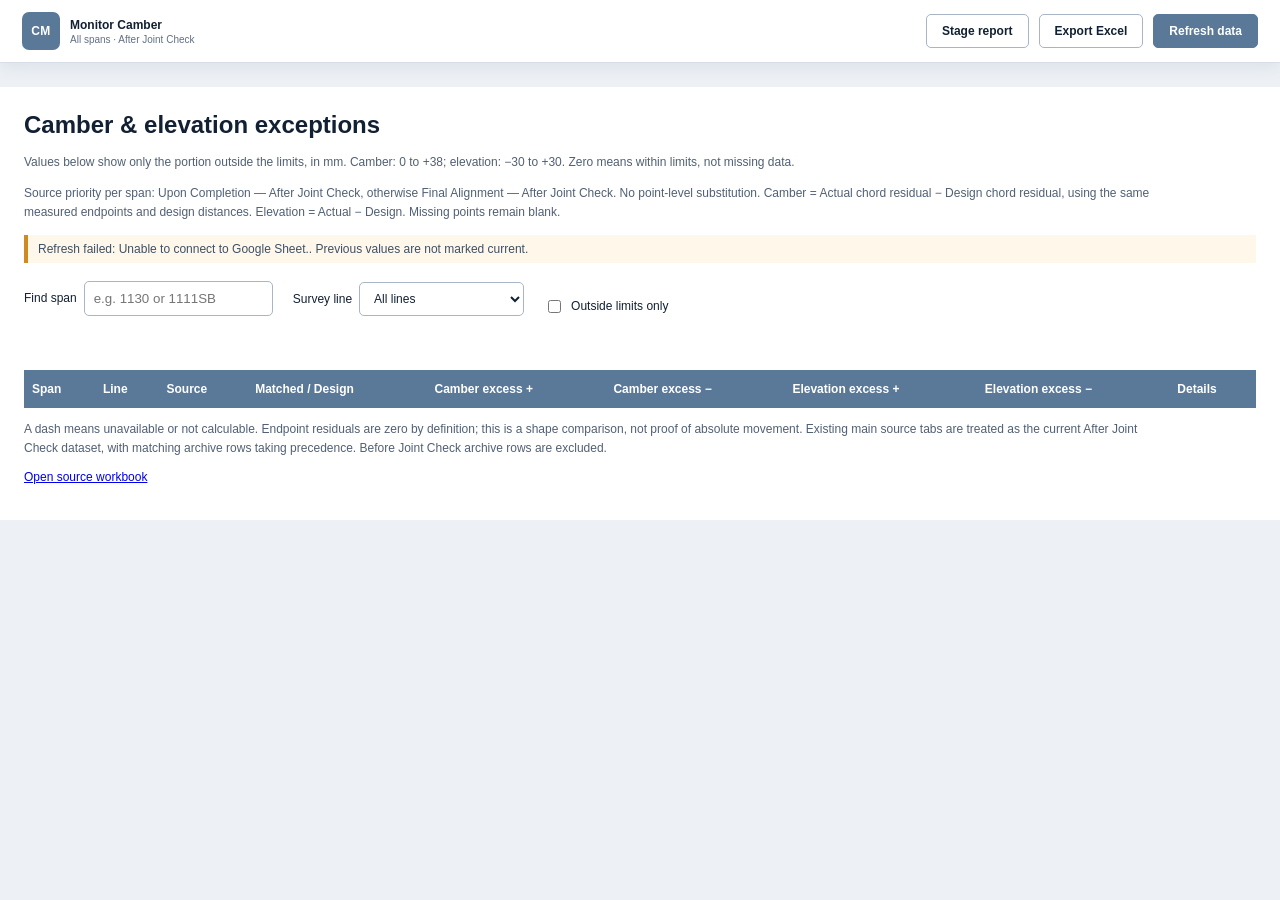
==== monitor.html @ 73c87dcd "Show P1120 CIS before and after stages using elevation values" ====
<!doctype html>
<html lang="en"><head><meta charset="utf-8"><meta name="viewport" content="width=device-width,initial-scale=1"><title>Monitor Camber — All Spans</title><link rel="stylesheet" href="./styles.css?v=20261028-5"><link rel="stylesheet" href="./monitor.css?v=20261028-2"></head>
<body data-monitor><header class="toolbar"><div class="toolbar__brand"><span class="brand-mark">CM</span><div><strong>Monitor Camber</strong><small>All spans · After Joint Check</small></div></div><div class="controls"><a class="button" href="./index.html">Stage report</a><button class="button secondary" id="monitorExport" disabled>Export Excel</button><button class="button primary" id="monitorRefresh">Refresh data</button></div></header>
<main class="monitor"><h1>Camber &amp; elevation exceptions</h1><p class="method">Values below show only the portion outside the limits, in mm. Camber: 0 to +38; elevation: −30 to +30. Zero means within limits, not missing data.</p>
<p class="method">Source priority per span: Upon Completion — After Joint Check, otherwise Final Alignment — After Joint Check. No point-level substitution. Camber = Actual chord residual − Design chord residual, using the same measured endpoints and design distances. Elevation = Actual − Design. Missing points remain blank.</p>
<div id="monitorStatus" class="status loading">Loading source data…</div><div class="monitor-controls"><label>Find span <input id="monitorSearch" placeholder="e.g. 1130 or 1111SB"></label><label>Survey line <select id="monitorLine"><option value="">All lines</option><option>BW</option><option>BC</option><option>BE</option></select></label><label><input id="onlyExceptions" type="checkbox"> Outside limits only</label></div>
<div id="monitorSummary" class="monitor-summary"></div><p id="exportStatus" role="status"></p><div class="grid-wrap"><table class="monitor-table"><thead><tr><th>Span</th><th>Line</th><th>Source</th><th>Matched / Design</th><th>Camber excess +</th><th>Camber excess −</th><th>Elevation excess +</th><th>Elevation excess −</th><th>Details</th></tr></thead><tbody id="monitorRows"></tbody></table></div>
<p class="method">A dash means unavailable or not calculable. Endpoint residuals are zero by definition; this is a shape comparison, not proof of absolute movement. Existing main source tabs are treated as the current After Joint Check dataset, with matching archive rows taking precedence. Before Joint Check archive rows are excluded.</p>
<p><a href="https://docs.google.com/spreadsheets/d/1V4wHyGdhULg2g4vWgg0HlspuscWNcq-lHuJIrdTF5_g/edit" target="_blank" rel="noopener">Open source workbook</a></p></main>
<script src="./app.js?v=20261029-5"></script><script src="./excel-export.js?v=20261028-1"></script><script src="./monitor.js?v=20261029-2"></script></body></html>
---- styles.css ----
:root{
  --navy:#5a7999;--navy-2:#6889ad;--blue:#bdd2e9;--pale:#e8f0f8;
  --ink:#122033;--line:#101820;--paper:#fff;--muted:#617083;
  --warn:#c94b31;--ok:#2f7654;--bg:#edf1f6;
}
*{box-sizing:border-box}
html{background:var(--bg)}
body{margin:0;color:var(--ink);font-family:Arial,Helvetica,sans-serif;font-size:12px}
.toolbar{position:sticky;top:0;z-index:20;display:flex;align-items:center;justify-content:space-between;gap:24px;padding:12px 22px;background:#fff;border-bottom:1px solid #d7dee8;box-shadow:0 3px 16px #15304d18}
.toolbar__brand{display:flex;align-items:center;gap:10px;min-width:205px}.toolbar__brand small{display:block;color:var(--muted);margin-top:2px}
.brand-mark{display:grid;place-items:center;width:38px;height:38px;border-radius:7px;background:var(--navy);color:white;font-weight:800;letter-spacing:.4px}
.controls{display:flex;align-items:end;gap:10px;flex-wrap:wrap}.controls label{display:grid;gap:4px;font-weight:700;color:#31455c}
select,.button,.point-toggle button{height:34px;border:1px solid #a8b5c5;border-radius:5px;background:white;color:var(--ink);font:inherit}
select{min-width:165px;padding:0 28px 0 10px}.button{display:inline-flex;align-items:center;justify-content:center;vertical-align:middle;padding:0 15px;font-weight:700;line-height:normal;text-decoration:none;white-space:nowrap;cursor:pointer}.button:focus-visible{outline:2px solid var(--navy);outline-offset:2px}.button.primary{background:var(--navy);border-color:var(--navy);color:#fff}.button.secondary:hover,a.button:hover,.point-toggle button:hover{background:#edf4fc}
.point-toggle{display:flex;height:34px;padding:0;margin:0;border:0}.point-toggle legend{position:absolute;width:1px;height:1px;overflow:hidden}.point-toggle button{width:42px;border-radius:0;border-right:0;cursor:pointer}.point-toggle button:first-of-type{border-radius:5px 0 0 5px}.point-toggle button:last-of-type{border-radius:0 5px 5px 0;border-right:1px solid #a8b5c5}.point-toggle button.active{background:var(--navy-2);color:white}
.report{width:min(1380px,calc(100% - 32px));margin:18px auto 36px;padding:24px 28px;background:var(--paper);box-shadow:0 5px 25px #1d31461c}
.report-head{display:flex;justify-content:space-between;gap:20px;margin-bottom:7px}.project-lines{display:grid;gap:3px;min-width:660px}.project-lines>div{display:grid;grid-template-columns:130px 1fr}.report-date{align-self:end;min-width:180px;color:#e31e24}.report-date span{color:var(--ink);margin-left:8px}
.title-band{background:var(--navy);color:white;text-align:center;padding:6px 10px 5px;font-size:13px}.span-title{margin-top:3px;font-weight:700;letter-spacing:.2px}.span-title em{font-style:normal;margin:0 20px}
.report-tabs{display:flex;gap:6px;margin:10px 0 6px}.report-tabs button,.revision-bar button{border:1px solid #9eb0c3;background:#fff;color:var(--ink);border-radius:4px;padding:7px 12px;font:inherit;font-weight:700;cursor:pointer}.report-tabs button.active,.revision-bar button.active{background:var(--navy);border-color:var(--navy);color:#fff}.revision-bar{display:flex;align-items:center;gap:7px;flex-wrap:wrap;padding:7px 9px;background:#f0f5fa;border:1px solid #c9d7e5}.revision-bar span{margin-left:auto;color:var(--muted);font-size:10px}.dataset-badge{display:inline-block;margin-left:8px;padding:2px 6px;border-radius:10px;background:#e7eef6;color:#2d4b6b;font-size:9px}.dataset-badge.pending{background:#fff0cf;color:#8a5000}
.status{padding:7px 10px;margin:7px 0;border-left:4px solid var(--blue);background:#f4f8fc;color:#3d5066}.status.loading{animation:pulse 1.3s infinite}.status.ok{border-color:var(--ok);background:#f1f8f4}.status.warning{border-color:#d18a23;background:#fff8ea}
@keyframes pulse{50%{opacity:.55}}
.stage{margin-top:8px}.stage-title{display:grid;grid-template-columns:minmax(0,1fr) auto auto;align-items:center;gap:14px;background:var(--navy);color:white;min-height:26px;padding:4px 8px;font-weight:700}.stage-title .unit{font-weight:400;font-style:italic;text-align:right;white-space:nowrap}.wir{color:#ffb45f;text-align:right;white-space:nowrap}.wir b{color:#ffd8ae;margin-right:8px}
.grid-wrap{overflow-x:auto}.data-grid{width:100%;min-width:1050px;border-collapse:collapse;table-layout:fixed;font-size:10px}.data-grid th,.data-grid td{border:1px solid var(--line);padding:3px 2px;text-align:center;vertical-align:middle;height:22px}.data-grid th:first-child,.data-grid td:first-child{width:154px;text-align:left;padding-left:7px;font-weight:700}.data-grid tr.meta th,.data-grid tr.meta td{background:var(--blue);color:#0e253e;font-weight:700}.data-grid tr.data td{background:#fff}.data-grid tr.diff td{background:#f8fbff}.data-grid tr.remark td{background:var(--blue);font-size:9px}.data-grid td.missing{color:#8c98a7;background:#f1f3f6}.data-grid td.bad{background:#ffe2dc;color:#9b2412;font-weight:700}.data-grid td.good{color:#244e3c}.data-grid td.over{background:#fff0cf;color:#8a5000;font-weight:700}
.signatures{display:flex;align-items:end;justify-content:space-between;gap:18px;margin:20px 0 10px;break-inside:avoid;page-break-inside:avoid}.signature-box{flex:0 0 66%;border:1px solid var(--line);break-inside:avoid;page-break-inside:avoid}.signature-head,.signature-roles,.signature-cells{display:grid;grid-template-columns:1fr 1fr 1fr}.signature-head{background:var(--navy);color:#fff;text-align:center}.signature-head b{padding:4px}.signature-head b:first-child{grid-column:span 2;border-right:1px solid var(--line)}.signature-roles b{background:var(--blue);border-right:1px solid var(--line);border-top:1px solid var(--line);padding:5px;text-align:center}.signature-cells>div{min-width:0;height:88px;border-right:1px solid var(--line);display:flex;flex-direction:column;align-items:center;padding:0 7px 5px;text-align:center}.signature-cells>div:last-child,.signature-roles b:last-child{border-right:0}.sign-space{display:block;flex:1;width:92%;border-bottom:1px solid #555;margin-bottom:3px}.signature-cells strong{width:100%;font-size:9px;white-space:nowrap}.signature-cells small{font-size:8px;color:#4e5965;margin-top:2px}.key-plan{flex:1;min-width:0}.mini-bridge{min-width:0;padding:0 2px}.mini-bridge svg{display:block;width:100%;height:auto;max-height:102px;overflow:visible}.key-plan__caption{text-align:center;font-size:10px;font-weight:700;line-height:1.1;margin-top:2px}.schematic-edge{stroke:#252b33;stroke-width:1.5}.schematic-line{stroke:#8d5555;stroke-width:1}.survey-dot{fill:#b21669;stroke:#55113b;stroke-width:1.2}.joint-label{fill:#233852;font-size:9px;font-weight:700}.point-label{fill:#34414f;font-size:7px;font-weight:700}
.notes{font-size:9px;line-height:1.35}.notes p{margin:3px 0}
.chart-section{margin-top:10px;border:1px solid #9daabc;padding:12px;break-inside:avoid}.chart-heading{display:flex;justify-content:space-between;gap:16px;align-items:start}.chart-heading small{display:block;color:var(--muted);margin-top:3px}.legend{display:flex;gap:12px;flex-wrap:wrap;justify-content:flex-end}.legend span{display:flex;align-items:center;gap:5px;font-size:10px}.legend i{display:block;width:22px;border-top:3px solid}.legend i.dashed{border-top-style:dashed}
#chart{display:block;width:100%;height:auto;margin-top:8px;background:#fff}.axis{stroke:#445366;stroke-width:1}.gridline{stroke:#dce2ea;stroke-width:1}.axis-text{fill:#506074;font-size:11px}.series-line{fill:none;stroke-width:3;stroke-linejoin:round;stroke-linecap:round}.series-dot{stroke:white;stroke-width:1.4}
.error-panel{position:fixed;left:20px;right:20px;bottom:20px;padding:15px;background:#7f251c;color:white;border-radius:6px;z-index:30;box-shadow:0 5px 20px #0003}.hidden{display:none}
@media(max-width:900px){.toolbar{align-items:flex-start;flex-direction:column}.controls{width:100%}.report{width:100%;margin:0;padding:15px}.report-head{flex-direction:column}.project-lines{min-width:0}.project-lines>div{grid-template-columns:95px 1fr}.signatures{flex-direction:column;align-items:stretch}.signature-box{width:100%;flex-basis:auto}.key-plan,.mini-bridge{min-width:0}}
@page{size:A4 landscape;margin:7mm}
@media print{
  *{-webkit-print-color-adjust:exact!important;print-color-adjust:exact!important}
  html,body{background:white}.no-print,.status{display:none!important}.report{width:100%;margin:0;padding:0;box-shadow:none;font-size:7pt}.report-head{margin-bottom:2px}.project-lines{gap:0}.project-lines>div{grid-template-columns:28mm 1fr}.title-band{padding:2px;font-size:7.6pt}.stage{margin-top:2px;break-inside:avoid}.stage-title{min-height:13px;padding:1px 4px;font-size:6.7pt}.grid-wrap{overflow:visible}.data-grid{min-width:0;font-size:5.5pt}.data-grid th,.data-grid td{height:9px;padding:0 1px;line-height:1.05}.data-grid th:first-child,.data-grid td:first-child{width:33mm;padding-left:2px}.chart-section{margin-top:3mm;padding:2mm}.chart-heading{font-size:6pt}.legend span{font-size:5pt}.signatures{flex-direction:row!important;align-items:flex-end!important;margin:5px 0 3px;gap:3mm}.signature-box{flex:0 0 160mm!important;width:160mm}.signature-head b,.signature-roles b{padding:1px}.signature-cells>div{height:15mm;padding:0 2mm 1mm}.sign-space{margin-bottom:1px}.signature-cells strong{font-size:5.4pt}.signature-cells small{font-size:4.8pt;margin-top:1px}.key-plan,.mini-bridge{min-width:0}.mini-bridge svg{max-height:23mm}.key-plan__caption{font-size:5.5pt;margin-top:.5mm}.notes{font-size:5.1pt;line-height:1.18}.notes p{margin:.5px}
  .title-band,.stage-title,.signature-head{background:#5a7999!important;color:#fff!important}
  .data-grid{font-size:6pt}
  .data-grid th,.data-grid td{height:12px;padding:.6px 1px;line-height:1.2}
  .data-grid tr.meta th,.data-grid tr.meta td,.data-grid tr.remark td,.signature-roles b{background:#bdd2e9!important;color:#0e253e!important}
  .data-grid td.bad{background:#ffe2dc!important;color:#9b2412!important}
  .data-grid td.over{background:#fff0cf!important;color:#8a5000!important}
}
---- monitor.css ----
.monitor{max-width:1500px;margin:24px auto;padding:24px;background:white}.monitor h1{font-size:24px;margin:0 0 14px}.method{max-width:1150px;color:#516075;line-height:1.6}.monitor-controls{display:flex;gap:20px;align-items:end;flex-wrap:wrap;margin:18px 0}.monitor-controls label{display:flex;gap:7px;align-items:center}.monitor-controls input:not([type=checkbox]){padding:9px;border:1px solid #a8b5c5;border-radius:5px}.monitor-summary{padding:12px 0;font-weight:bold}.monitor-table{border-collapse:collapse;width:100%;min-width:1050px;font-size:12px}.monitor-table th{background:var(--navy);color:white;text-align:left;padding:12px 8px;position:static}.monitor-table td{border-bottom:1px solid #dce4ee;padding:11px 8px;vertical-align:top}.monitor-table tr:nth-child(6n+1),.monitor-table tr:nth-child(6n+2),.monitor-table tr:nth-child(6n+3){background:#f3f7fb}.monitor-table .excess{color:#a13220;font-weight:bold}.monitor-table .within{color:#35704c}.monitor-table small{display:block;color:#64748b;margin-top:4px}.monitor-table details{max-width:440px}.monitor-table summary{cursor:pointer;color:#31577f}.joint-detail{border-collapse:collapse;min-width:410px;margin-top:10px}.joint-detail th{position:static;background:#dce7f3;color:#20354c;font-size:10px;padding:5px}.joint-detail td{padding:5px;font-size:10px}.monitor .error{color:#a13220}@media(max-width:700px){.monitor{margin:10px;padding:16px}.toolbar{flex-wrap:wrap}.monitor h1{font-size:21px}}@media print{.toolbar,.monitor-controls{display:none}.monitor{margin:0;padding:0}.monitor-table th{position:static}details{display:none}}
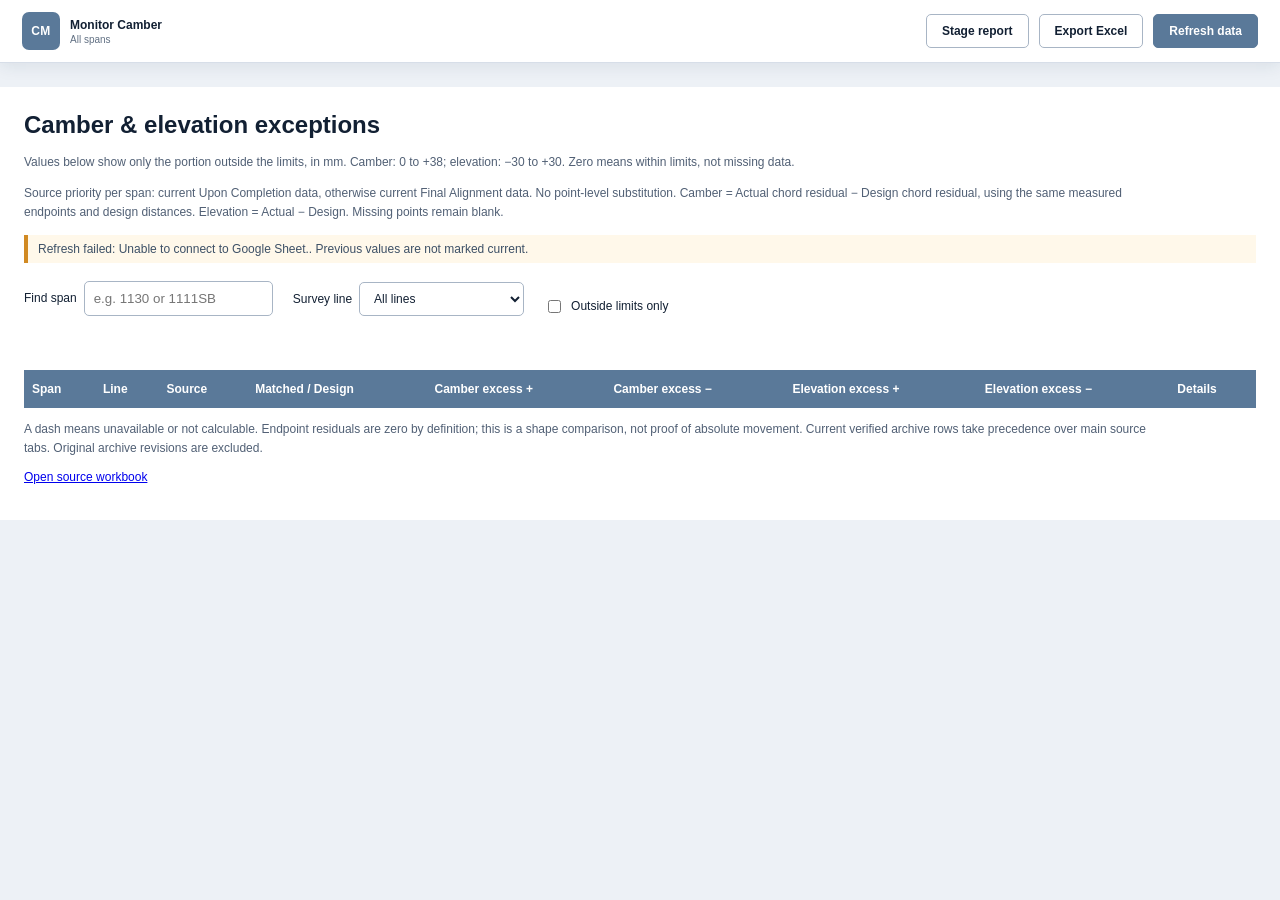
==== commit 5954f5bc: "Remove joint-check wording from report display labels" ====
--- a/monitor.html
+++ b/monitor.html
@@ -1,10 +1,10 @@
 <!doctype html>
 <html lang="en"><head><meta charset="utf-8"><meta name="viewport" content="width=device-width,initial-scale=1"><title>Monitor Camber — All Spans</title><link rel="stylesheet" href="./styles.css?v=20261028-5"><link rel="stylesheet" href="./monitor.css?v=20261028-2"></head>
-<body data-monitor><header class="toolbar"><div class="toolbar__brand"><span class="brand-mark">CM</span><div><strong>Monitor Camber</strong><small>All spans · After Joint Check</small></div></div><div class="controls"><a class="button" href="./index.html">Stage report</a><button class="button secondary" id="monitorExport" disabled>Export Excel</button><button class="button primary" id="monitorRefresh">Refresh data</button></div></header>
+<body data-monitor><header class="toolbar"><div class="toolbar__brand"><span class="brand-mark">CM</span><div><strong>Monitor Camber</strong><small>All spans</small></div></div><div class="controls"><a class="button" href="./index.html">Stage report</a><button class="button secondary" id="monitorExport" disabled>Export Excel</button><button class="button primary" id="monitorRefresh">Refresh data</button></div></header>
 <main class="monitor"><h1>Camber &amp; elevation exceptions</h1><p class="method">Values below show only the portion outside the limits, in mm. Camber: 0 to +38; elevation: −30 to +30. Zero means within limits, not missing data.</p>
-<p class="method">Source priority per span: Upon Completion — After Joint Check, otherwise Final Alignment — After Joint Check. No point-level substitution. Camber = Actual chord residual − Design chord residual, using the same measured endpoints and design distances. Elevation = Actual − Design. Missing points remain blank.</p>
+<p class="method">Source priority per span: current Upon Completion data, otherwise current Final Alignment data. No point-level substitution. Camber = Actual chord residual − Design chord residual, using the same measured endpoints and design distances. Elevation = Actual − Design. Missing points remain blank.</p>
 <div id="monitorStatus" class="status loading">Loading source data…</div><div class="monitor-controls"><label>Find span <input id="monitorSearch" placeholder="e.g. 1130 or 1111SB"></label><label>Survey line <select id="monitorLine"><option value="">All lines</option><option>BW</option><option>BC</option><option>BE</option></select></label><label><input id="onlyExceptions" type="checkbox"> Outside limits only</label></div>
 <div id="monitorSummary" class="monitor-summary"></div><p id="exportStatus" role="status"></p><div class="grid-wrap"><table class="monitor-table"><thead><tr><th>Span</th><th>Line</th><th>Source</th><th>Matched / Design</th><th>Camber excess +</th><th>Camber excess −</th><th>Elevation excess +</th><th>Elevation excess −</th><th>Details</th></tr></thead><tbody id="monitorRows"></tbody></table></div>
-<p class="method">A dash means unavailable or not calculable. Endpoint residuals are zero by definition; this is a shape comparison, not proof of absolute movement. Existing main source tabs are treated as the current After Joint Check dataset, with matching archive rows taking precedence. Before Joint Check archive rows are excluded.</p>
+<p class="method">A dash means unavailable or not calculable. Endpoint residuals are zero by definition; this is a shape comparison, not proof of absolute movement. Current verified archive rows take precedence over main source tabs. Original archive revisions are excluded.</p>
 <p><a href="https://docs.google.com/spreadsheets/d/1V4wHyGdhULg2g4vWgg0HlspuscWNcq-lHuJIrdTF5_g/edit" target="_blank" rel="noopener">Open source workbook</a></p></main>
-<script src="./app.js?v=20261029-5"></script><script src="./excel-export.js?v=20261028-1"></script><script src="./monitor.js?v=20261029-2"></script></body></html>
+<script src="./app.js?v=20261029-6"></script><script src="./excel-export.js?v=20261028-1"></script><script src="./monitor.js?v=20261029-6"></script></body></html>
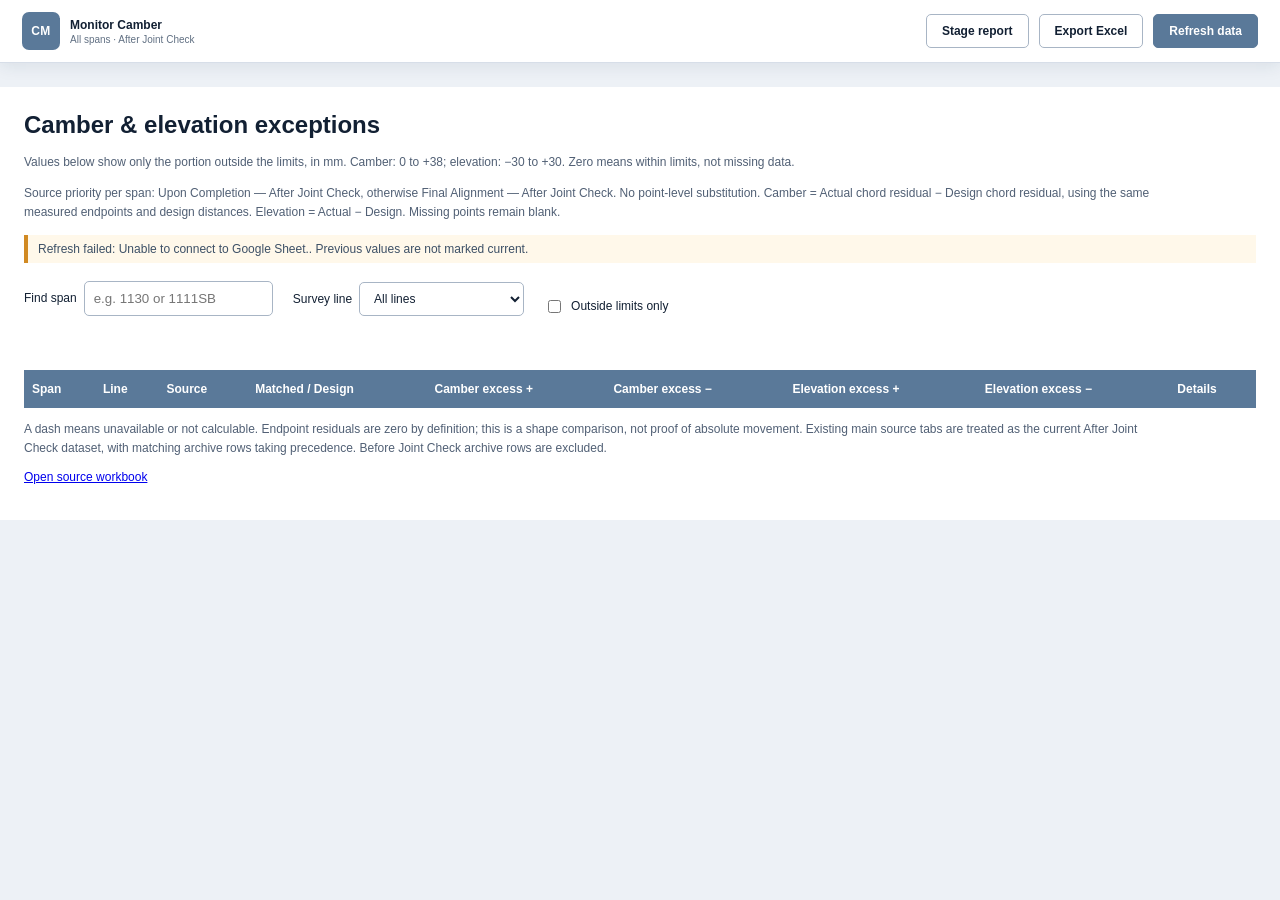
==== commit 3bbd5ec1: "Keep joint-check labels on screen and hide them only in print" ====
--- a/monitor.html
+++ b/monitor.html
@@ -1,10 +1,10 @@
 <!doctype html>
-<html lang="en"><head><meta charset="utf-8"><meta name="viewport" content="width=device-width,initial-scale=1"><title>Monitor Camber — All Spans</title><link rel="stylesheet" href="./styles.css?v=20261028-5"><link rel="stylesheet" href="./monitor.css?v=20261028-2"></head>
-<body data-monitor><header class="toolbar"><div class="toolbar__brand"><span class="brand-mark">CM</span><div><strong>Monitor Camber</strong><small>All spans</small></div></div><div class="controls"><a class="button" href="./index.html">Stage report</a><button class="button secondary" id="monitorExport" disabled>Export Excel</button><button class="button primary" id="monitorRefresh">Refresh data</button></div></header>
+<html lang="en"><head><meta charset="utf-8"><meta name="viewport" content="width=device-width,initial-scale=1"><title>Monitor Camber — All Spans</title><link rel="stylesheet" href="./styles.css?v=20261029-7"><link rel="stylesheet" href="./monitor.css?v=20261028-2"></head>
+<body data-monitor><header class="toolbar"><div class="toolbar__brand"><span class="brand-mark">CM</span><div><strong>Monitor Camber</strong><small>All spans · After Joint Check</small></div></div><div class="controls"><a class="button" href="./index.html">Stage report</a><button class="button secondary" id="monitorExport" disabled>Export Excel</button><button class="button primary" id="monitorRefresh">Refresh data</button></div></header>
 <main class="monitor"><h1>Camber &amp; elevation exceptions</h1><p class="method">Values below show only the portion outside the limits, in mm. Camber: 0 to +38; elevation: −30 to +30. Zero means within limits, not missing data.</p>
-<p class="method">Source priority per span: current Upon Completion data, otherwise current Final Alignment data. No point-level substitution. Camber = Actual chord residual − Design chord residual, using the same measured endpoints and design distances. Elevation = Actual − Design. Missing points remain blank.</p>
+<p class="method"><span class="screen-only-label">Source priority per span: Upon Completion — After Joint Check, otherwise Final Alignment — After Joint Check.</span><span class="print-only-label">Source priority per span: current Upon Completion data, otherwise current Final Alignment data.</span> No point-level substitution. Camber = Actual chord residual − Design chord residual, using the same measured endpoints and design distances. Elevation = Actual − Design. Missing points remain blank.</p>
 <div id="monitorStatus" class="status loading">Loading source data…</div><div class="monitor-controls"><label>Find span <input id="monitorSearch" placeholder="e.g. 1130 or 1111SB"></label><label>Survey line <select id="monitorLine"><option value="">All lines</option><option>BW</option><option>BC</option><option>BE</option></select></label><label><input id="onlyExceptions" type="checkbox"> Outside limits only</label></div>
 <div id="monitorSummary" class="monitor-summary"></div><p id="exportStatus" role="status"></p><div class="grid-wrap"><table class="monitor-table"><thead><tr><th>Span</th><th>Line</th><th>Source</th><th>Matched / Design</th><th>Camber excess +</th><th>Camber excess −</th><th>Elevation excess +</th><th>Elevation excess −</th><th>Details</th></tr></thead><tbody id="monitorRows"></tbody></table></div>
-<p class="method">A dash means unavailable or not calculable. Endpoint residuals are zero by definition; this is a shape comparison, not proof of absolute movement. Current verified archive rows take precedence over main source tabs. Original archive revisions are excluded.</p>
+<p class="method">A dash means unavailable or not calculable. Endpoint residuals are zero by definition; this is a shape comparison, not proof of absolute movement. <span class="screen-only-label">Existing main source tabs are treated as the current After Joint Check dataset, with matching archive rows taking precedence. Before Joint Check archive rows are excluded.</span><span class="print-only-label">Current verified archive rows take precedence over main source tabs. Original archive revisions are excluded.</span></p>
 <p><a href="https://docs.google.com/spreadsheets/d/1V4wHyGdhULg2g4vWgg0HlspuscWNcq-lHuJIrdTF5_g/edit" target="_blank" rel="noopener">Open source workbook</a></p></main>
-<script src="./app.js?v=20261029-6"></script><script src="./excel-export.js?v=20261028-1"></script><script src="./monitor.js?v=20261029-6"></script></body></html>
+<script src="./app.js?v=20261029-7"></script><script src="./excel-export.js?v=20261028-1"></script><script src="./monitor.js?v=20261029-7"></script></body></html>
--- a/styles.css
+++ b/styles.css
@@ -27,8 +27,10 @@
 #chart{display:block;width:100%;height:auto;margin-top:8px;background:#fff}.axis{stroke:#445366;stroke-width:1}.gridline{stroke:#dce2ea;stroke-width:1}.axis-text{fill:#506074;font-size:11px}.series-line{fill:none;stroke-width:3;stroke-linejoin:round;stroke-linecap:round}.series-dot{stroke:white;stroke-width:1.4}
 .error-panel{position:fixed;left:20px;right:20px;bottom:20px;padding:15px;background:#7f251c;color:white;border-radius:6px;z-index:30;box-shadow:0 5px 20px #0003}.hidden{display:none}
 @media(max-width:900px){.toolbar{align-items:flex-start;flex-direction:column}.controls{width:100%}.report{width:100%;margin:0;padding:15px}.report-head{flex-direction:column}.project-lines{min-width:0}.project-lines>div{grid-template-columns:95px 1fr}.signatures{flex-direction:column;align-items:stretch}.signature-box{width:100%;flex-basis:auto}.key-plan,.mini-bridge{min-width:0}}
+.print-only-label{display:none}
 @page{size:A4 landscape;margin:7mm}
 @media print{
+  .screen-only-label{display:none!important}.print-only-label{display:inline!important}
   *{-webkit-print-color-adjust:exact!important;print-color-adjust:exact!important}
   html,body{background:white}.no-print,.status{display:none!important}.report{width:100%;margin:0;padding:0;box-shadow:none;font-size:7pt}.report-head{margin-bottom:2px}.project-lines{gap:0}.project-lines>div{grid-template-columns:28mm 1fr}.title-band{padding:2px;font-size:7.6pt}.stage{margin-top:2px;break-inside:avoid}.stage-title{min-height:13px;padding:1px 4px;font-size:6.7pt}.grid-wrap{overflow:visible}.data-grid{min-width:0;font-size:5.5pt}.data-grid th,.data-grid td{height:9px;padding:0 1px;line-height:1.05}.data-grid th:first-child,.data-grid td:first-child{width:33mm;padding-left:2px}.chart-section{margin-top:3mm;padding:2mm}.chart-heading{font-size:6pt}.legend span{font-size:5pt}.signatures{flex-direction:row!important;align-items:flex-end!important;margin:5px 0 3px;gap:3mm}.signature-box{flex:0 0 160mm!important;width:160mm}.signature-head b,.signature-roles b{padding:1px}.signature-cells>div{height:15mm;padding:0 2mm 1mm}.sign-space{margin-bottom:1px}.signature-cells strong{font-size:5.4pt}.signature-cells small{font-size:4.8pt;margin-top:1px}.key-plan,.mini-bridge{min-width:0}.mini-bridge svg{max-height:23mm}.key-plan__caption{font-size:5.5pt;margin-top:.5mm}.notes{font-size:5.1pt;line-height:1.18}.notes p{margin:.5px}
   .title-band,.stage-title,.signature-head{background:#5a7999!important;color:#fff!important}
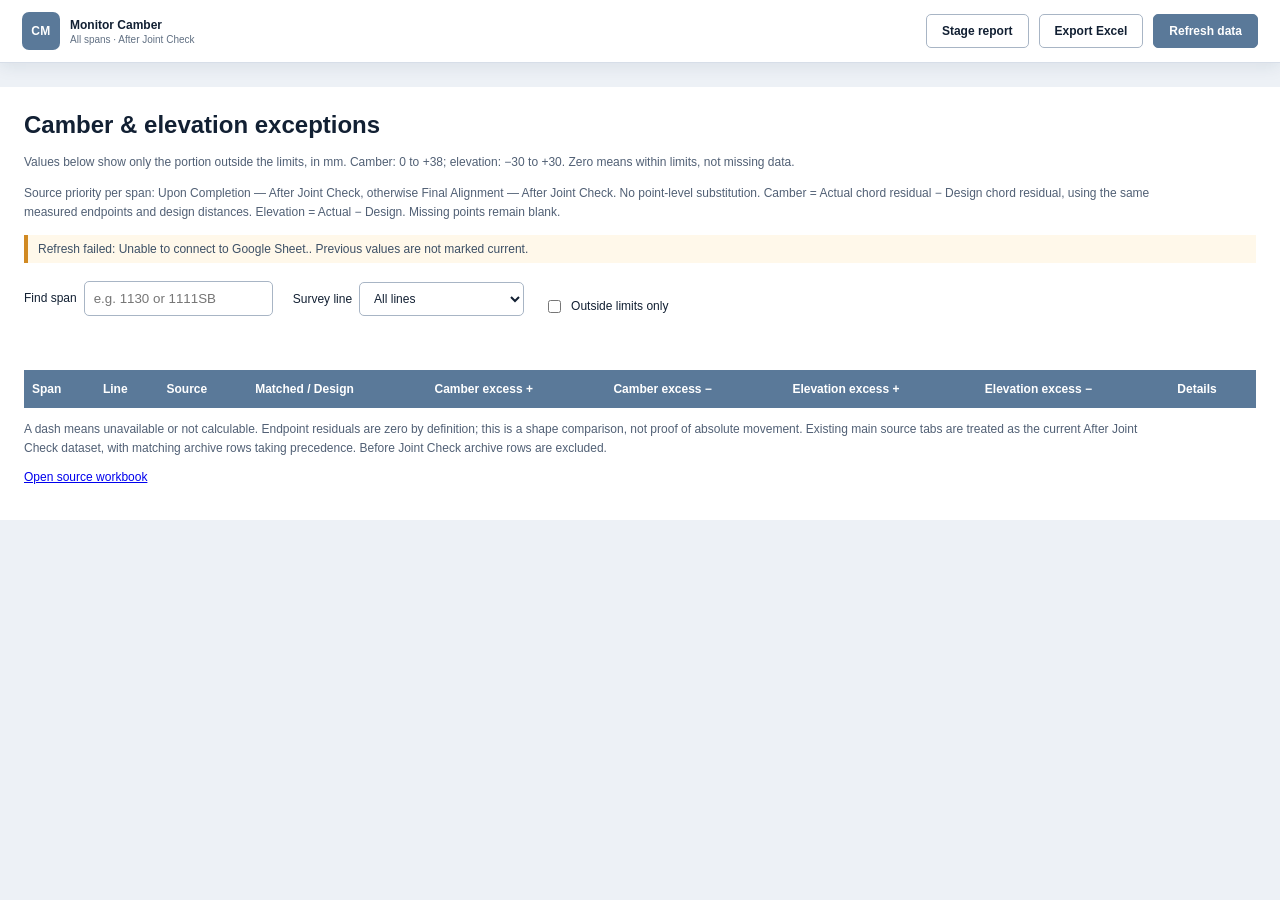
==== commit 3c2a9252: "Align P1120 final sections with Upon and label sagging remarks" ====
--- a/monitor.html
+++ b/monitor.html
@@ -7,4 +7,4 @@
 <div id="monitorSummary" class="monitor-summary"></div><p id="exportStatus" role="status"></p><div class="grid-wrap"><table class="monitor-table"><thead><tr><th>Span</th><th>Line</th><th>Source</th><th>Matched / Design</th><th>Camber excess +</th><th>Camber excess −</th><th>Elevation excess +</th><th>Elevation excess −</th><th>Details</th></tr></thead><tbody id="monitorRows"></tbody></table></div>
 <p class="method">A dash means unavailable or not calculable. Endpoint residuals are zero by definition; this is a shape comparison, not proof of absolute movement. <span class="screen-only-label">Existing main source tabs are treated as the current After Joint Check dataset, with matching archive rows taking precedence. Before Joint Check archive rows are excluded.</span><span class="print-only-label">Current verified archive rows take precedence over main source tabs. Original archive revisions are excluded.</span></p>
 <p><a href="https://docs.google.com/spreadsheets/d/1V4wHyGdhULg2g4vWgg0HlspuscWNcq-lHuJIrdTF5_g/edit" target="_blank" rel="noopener">Open source workbook</a></p></main>
-<script src="./app.js?v=20261029-7"></script><script src="./excel-export.js?v=20261028-1"></script><script src="./monitor.js?v=20261029-7"></script></body></html>
+<script src="./app.js?v=20261103-1"></script><script src="./excel-export.js?v=20261028-1"></script><script src="./monitor.js?v=20261103-1"></script></body></html>
--- a/styles.css
+++ b/styles.css
@@ -28,6 +28,8 @@
 .error-panel{position:fixed;left:20px;right:20px;bottom:20px;padding:15px;background:#7f251c;color:white;border-radius:6px;z-index:30;box-shadow:0 5px 20px #0003}.hidden{display:none}
 @media(max-width:900px){.toolbar{align-items:flex-start;flex-direction:column}.controls{width:100%}.report{width:100%;margin:0;padding:15px}.report-head{flex-direction:column}.project-lines{min-width:0}.project-lines>div{grid-template-columns:95px 1fr}.signatures{flex-direction:column;align-items:stretch}.signature-box{width:100%;flex-basis:auto}.key-plan,.mini-bridge{min-width:0}}
 .print-only-label{display:none}
+.sign-space--signed{position:relative;min-height:0}
+.surveyor-signature{position:absolute;inset:0;margin:auto;display:block;width:90%;height:100%;object-fit:contain}
 @page{size:A4 landscape;margin:7mm}
 @media print{
   .screen-only-label{display:none!important}.print-only-label{display:inline!important}
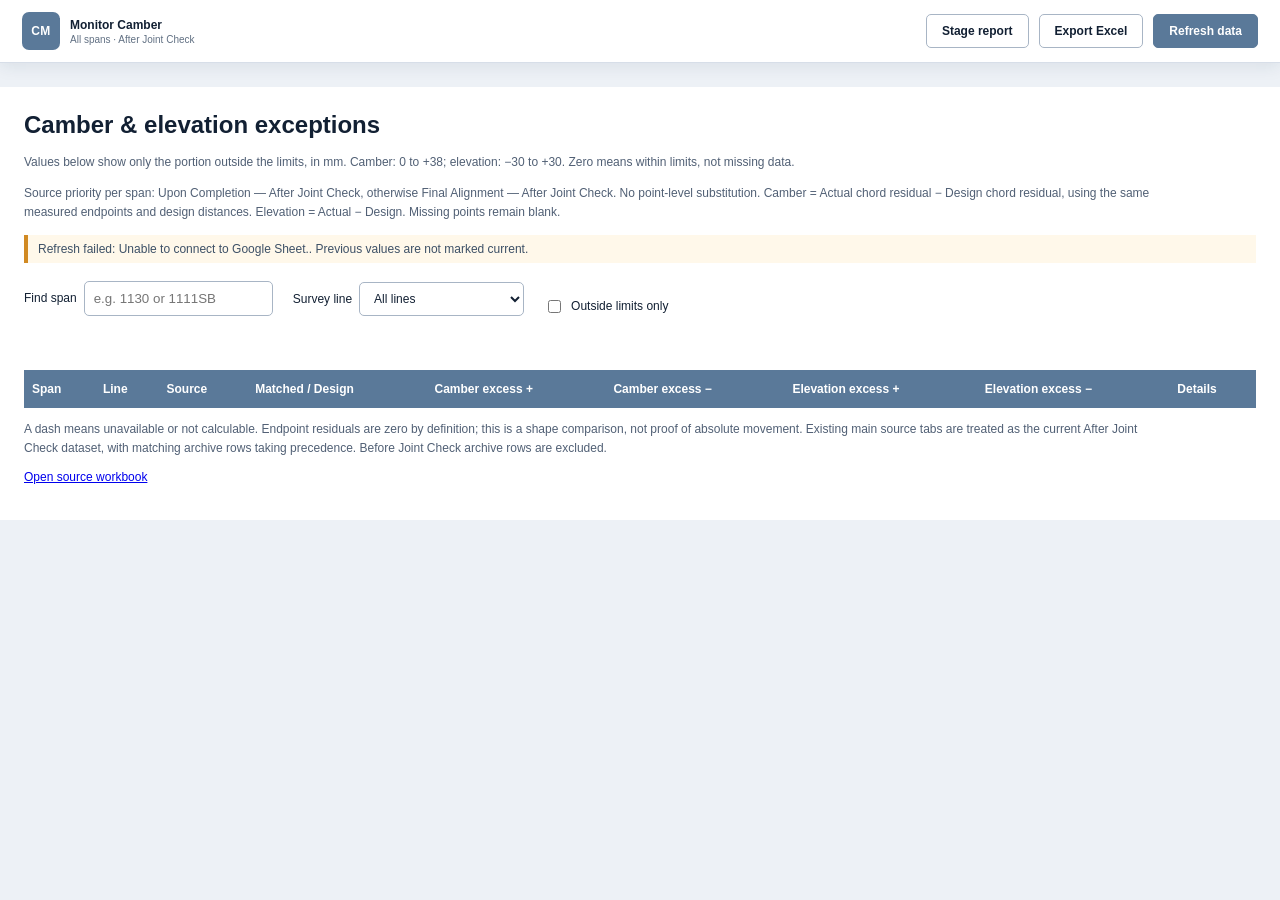
==== commit 96550be7: "Display millimetres without decimals and retain metre precision" ====
--- a/monitor.html
+++ b/monitor.html
@@ -7,4 +7,4 @@
 <div id="monitorSummary" class="monitor-summary"></div><p id="exportStatus" role="status"></p><div class="grid-wrap"><table class="monitor-table"><thead><tr><th>Span</th><th>Line</th><th>Source</th><th>Matched / Design</th><th>Camber excess +</th><th>Camber excess −</th><th>Elevation excess +</th><th>Elevation excess −</th><th>Details</th></tr></thead><tbody id="monitorRows"></tbody></table></div>
 <p class="method">A dash means unavailable or not calculable. Endpoint residuals are zero by definition; this is a shape comparison, not proof of absolute movement. <span class="screen-only-label">Existing main source tabs are treated as the current After Joint Check dataset, with matching archive rows taking precedence. Before Joint Check archive rows are excluded.</span><span class="print-only-label">Current verified archive rows take precedence over main source tabs. Original archive revisions are excluded.</span></p>
 <p><a href="https://docs.google.com/spreadsheets/d/1V4wHyGdhULg2g4vWgg0HlspuscWNcq-lHuJIrdTF5_g/edit" target="_blank" rel="noopener">Open source workbook</a></p></main>
-<script src="./app.js?v=20261103-1"></script><script src="./excel-export.js?v=20261028-1"></script><script src="./monitor.js?v=20261103-1"></script></body></html>
+<script src="./app.js?v=20261105-1"></script><script src="./excel-export.js?v=20261105-1"></script><script src="./monitor.js?v=20261105-1"></script></body></html>
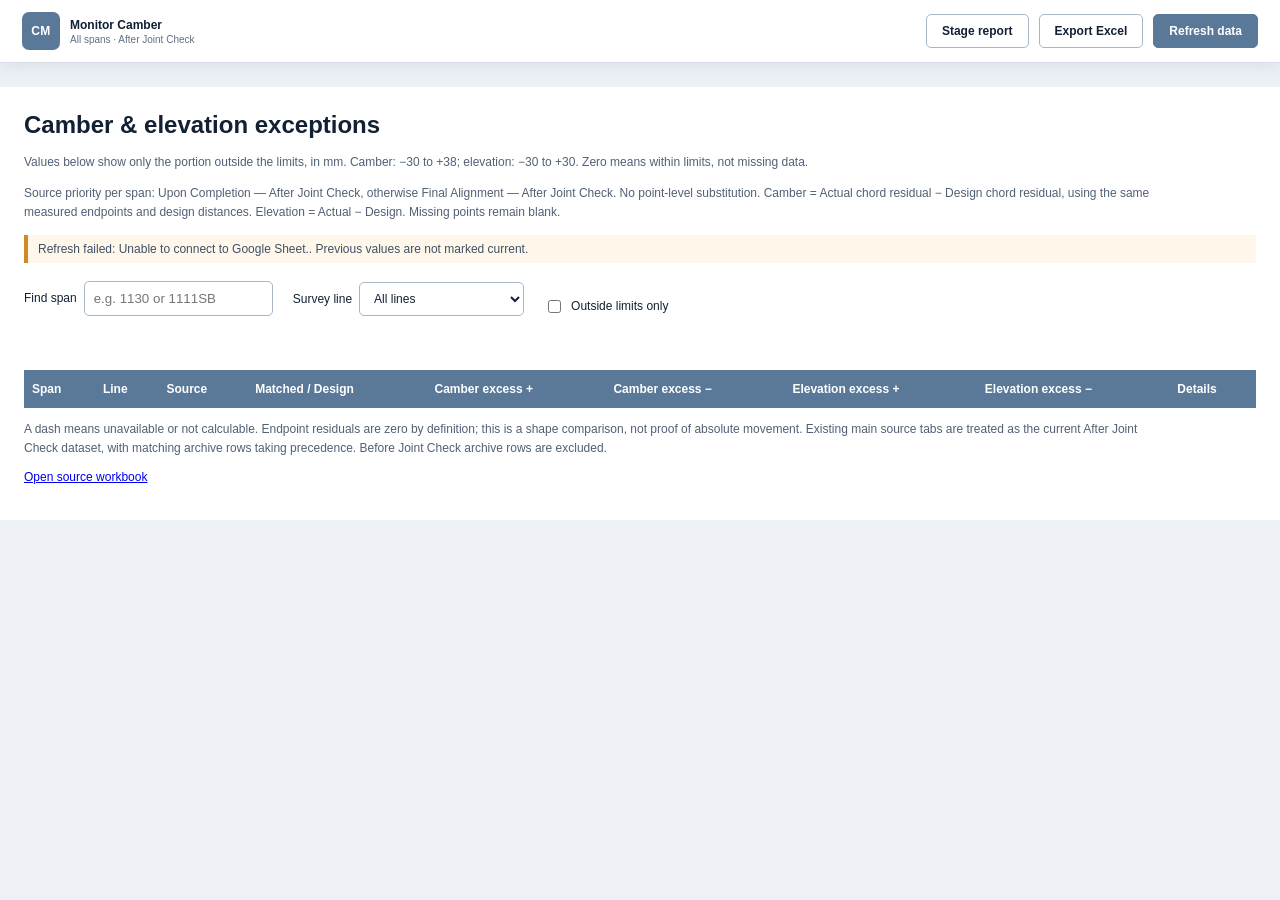
==== commit 35a963c4: "Apply reference camber tolerance of minus 30 to plus 38 mm" ====
--- a/monitor.html
+++ b/monitor.html
@@ -1,10 +1,10 @@
 <!doctype html>
 <html lang="en"><head><meta charset="utf-8"><meta name="viewport" content="width=device-width,initial-scale=1"><title>Monitor Camber — All Spans</title><link rel="stylesheet" href="./styles.css?v=20261029-7"><link rel="stylesheet" href="./monitor.css?v=20261028-2"></head>
 <body data-monitor><header class="toolbar"><div class="toolbar__brand"><span class="brand-mark">CM</span><div><strong>Monitor Camber</strong><small>All spans · After Joint Check</small></div></div><div class="controls"><a class="button" href="./index.html">Stage report</a><button class="button secondary" id="monitorExport" disabled>Export Excel</button><button class="button primary" id="monitorRefresh">Refresh data</button></div></header>
-<main class="monitor"><h1>Camber &amp; elevation exceptions</h1><p class="method">Values below show only the portion outside the limits, in mm. Camber: 0 to +38; elevation: −30 to +30. Zero means within limits, not missing data.</p>
+<main class="monitor"><h1>Camber &amp; elevation exceptions</h1><p class="method">Values below show only the portion outside the limits, in mm. Camber: −30 to +38; elevation: −30 to +30. Zero means within limits, not missing data.</p>
 <p class="method"><span class="screen-only-label">Source priority per span: Upon Completion — After Joint Check, otherwise Final Alignment — After Joint Check.</span><span class="print-only-label">Source priority per span: current Upon Completion data, otherwise current Final Alignment data.</span> No point-level substitution. Camber = Actual chord residual − Design chord residual, using the same measured endpoints and design distances. Elevation = Actual − Design. Missing points remain blank.</p>
 <div id="monitorStatus" class="status loading">Loading source data…</div><div class="monitor-controls"><label>Find span <input id="monitorSearch" placeholder="e.g. 1130 or 1111SB"></label><label>Survey line <select id="monitorLine"><option value="">All lines</option><option>BW</option><option>BC</option><option>BE</option></select></label><label><input id="onlyExceptions" type="checkbox"> Outside limits only</label></div>
 <div id="monitorSummary" class="monitor-summary"></div><p id="exportStatus" role="status"></p><div class="grid-wrap"><table class="monitor-table"><thead><tr><th>Span</th><th>Line</th><th>Source</th><th>Matched / Design</th><th>Camber excess +</th><th>Camber excess −</th><th>Elevation excess +</th><th>Elevation excess −</th><th>Details</th></tr></thead><tbody id="monitorRows"></tbody></table></div>
 <p class="method">A dash means unavailable or not calculable. Endpoint residuals are zero by definition; this is a shape comparison, not proof of absolute movement. <span class="screen-only-label">Existing main source tabs are treated as the current After Joint Check dataset, with matching archive rows taking precedence. Before Joint Check archive rows are excluded.</span><span class="print-only-label">Current verified archive rows take precedence over main source tabs. Original archive revisions are excluded.</span></p>
 <p><a href="https://docs.google.com/spreadsheets/d/1V4wHyGdhULg2g4vWgg0HlspuscWNcq-lHuJIrdTF5_g/edit" target="_blank" rel="noopener">Open source workbook</a></p></main>
-<script src="./app.js?v=20261105-1"></script><script src="./excel-export.js?v=20261105-1"></script><script src="./monitor.js?v=20261105-1"></script></body></html>
+<script src="./app.js?v=20261105-2"></script><script src="./excel-export.js?v=20261105-2"></script><script src="./monitor.js?v=20261105-2"></script></body></html>
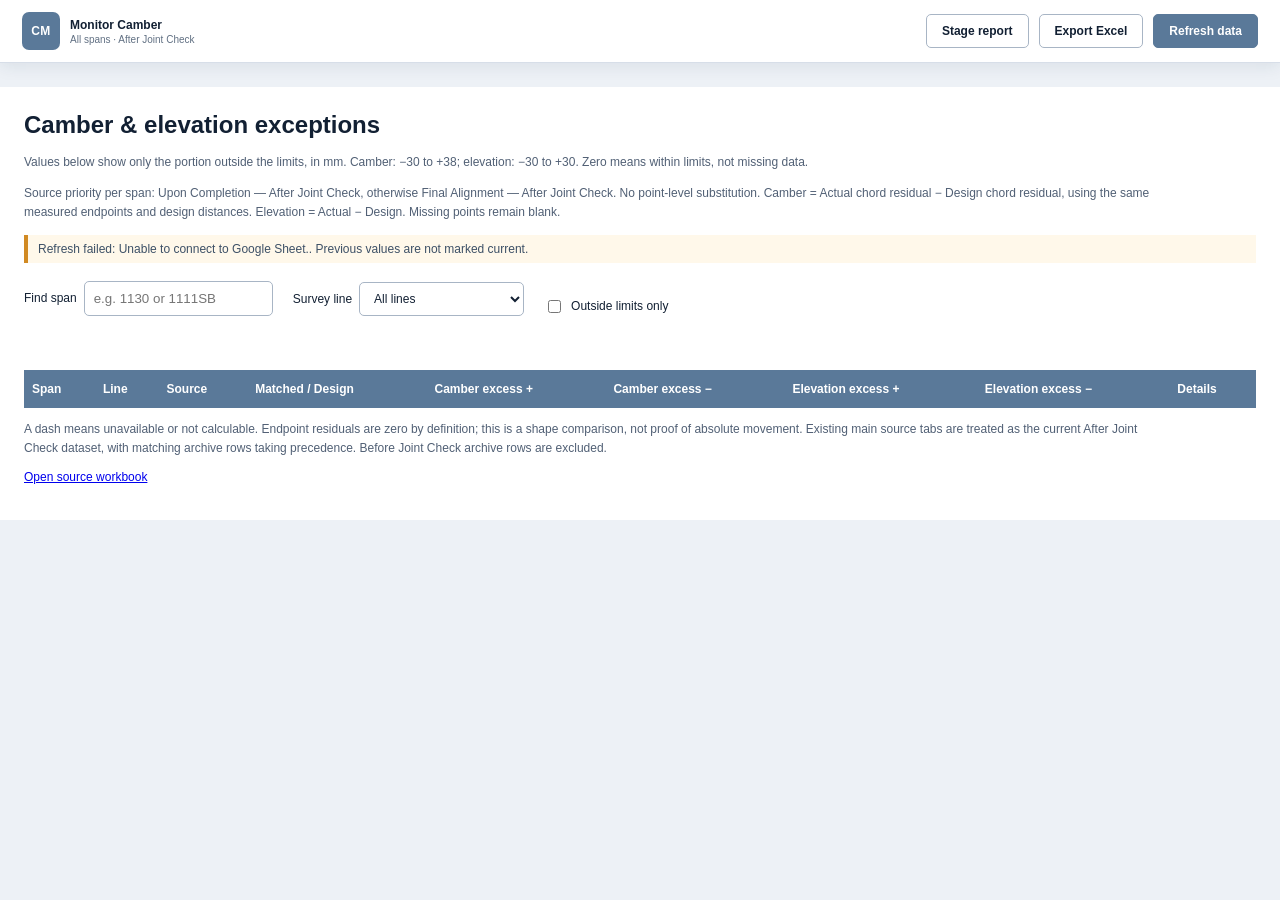
==== commit 33895cfb: "Use distinct fixed colours for each chart stage" ====
--- a/monitor.html
+++ b/monitor.html
@@ -7,4 +7,4 @@
 <div id="monitorSummary" class="monitor-summary"></div><p id="exportStatus" role="status"></p><div class="grid-wrap"><table class="monitor-table"><thead><tr><th>Span</th><th>Line</th><th>Source</th><th>Matched / Design</th><th>Camber excess +</th><th>Camber excess −</th><th>Elevation excess +</th><th>Elevation excess −</th><th>Details</th></tr></thead><tbody id="monitorRows"></tbody></table></div>
 <p class="method">A dash means unavailable or not calculable. Endpoint residuals are zero by definition; this is a shape comparison, not proof of absolute movement. <span class="screen-only-label">Existing main source tabs are treated as the current After Joint Check dataset, with matching archive rows taking precedence. Before Joint Check archive rows are excluded.</span><span class="print-only-label">Current verified archive rows take precedence over main source tabs. Original archive revisions are excluded.</span></p>
 <p><a href="https://docs.google.com/spreadsheets/d/1V4wHyGdhULg2g4vWgg0HlspuscWNcq-lHuJIrdTF5_g/edit" target="_blank" rel="noopener">Open source workbook</a></p></main>
-<script src="./app.js?v=20261105-2"></script><script src="./excel-export.js?v=20261105-2"></script><script src="./monitor.js?v=20261105-2"></script></body></html>
+<script src="./app.js?v=20261107-1"></script><script src="./excel-export.js?v=20261105-2"></script><script src="./monitor.js?v=20261105-2"></script></body></html>
